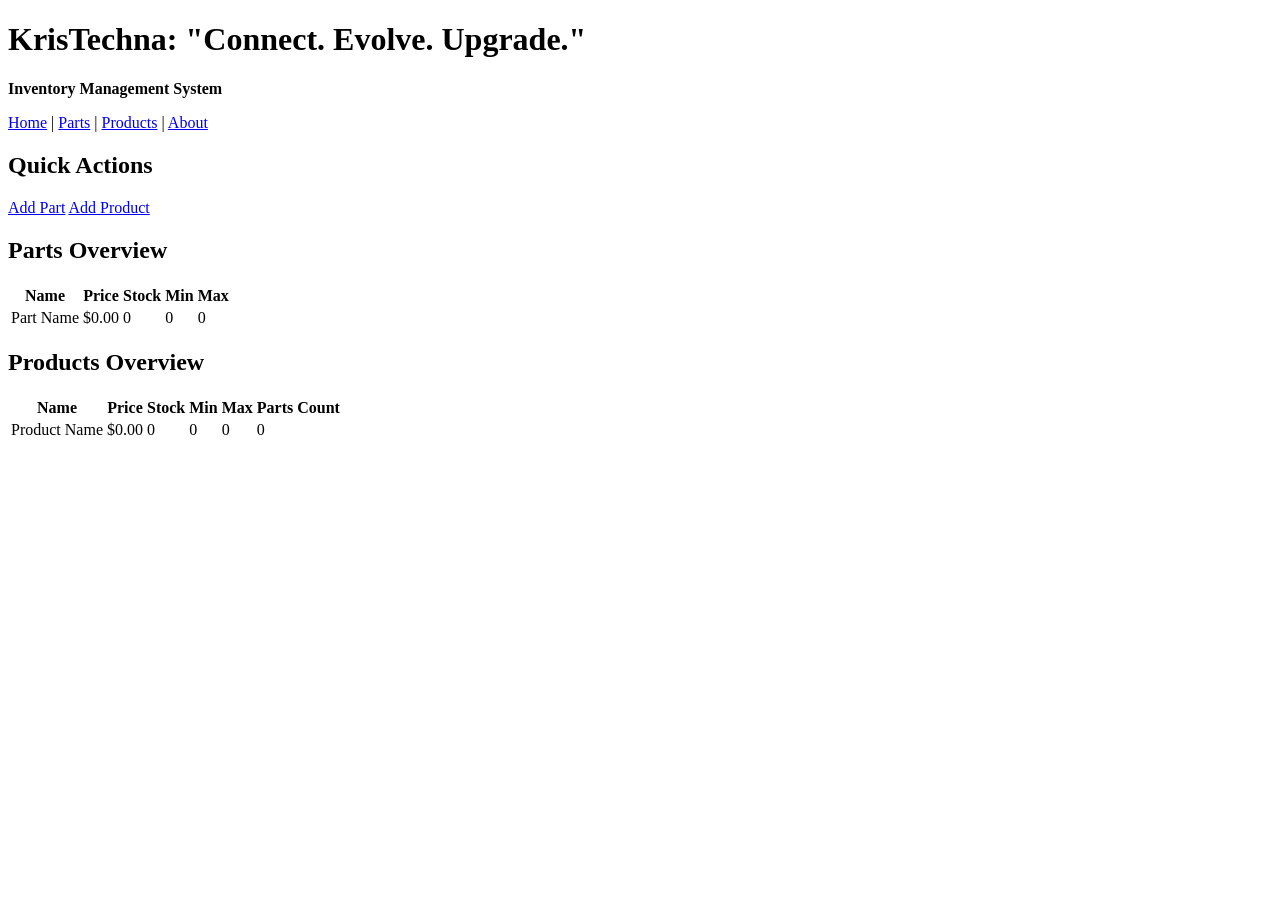
==== cs/src/main/resources/templates/index.html @ b6003771 "feat: Complete Spring Boot Inventory Management System - Full CRUD operations for Parts and Products" ====
<!DOCTYPE html>
<html xmlns:th="http://www.thymeleaf.org">
<head>
    <title>KrisTechna</title>
    <link rel="stylesheet" href="/style.css">
</head>
<body>
<div class="container">
    <h1>KrisTechna: "Connect. Evolve. Upgrade."</h1>
    <p><strong>Inventory Management System</strong></p>

    <div class="nav">
        <a href="/">Home</a> |
        <a href="/parts">Parts</a> |
        <a href="/products">Products</a> |
        <a href="/about">About</a>
    </div>

    <h2>Quick Actions</h2>
    <div class="actions">
        <a href="/parts/chooseType" class="btn">Add Part</a>
        <a href="/products/add" class="btn">Add Product</a>
    </div>

    <h2>Parts Overview</h2>
    <table>
        <tr><th>Name</th><th>Price</th><th>Stock</th><th>Min</th><th>Max</th></tr>
        <tr th:each="part : ${parts}">
            <td th:text="${part.name}">Part Name</td>
            <td th:text="'$' + ${part.price}">$0.00</td>
            <td th:text="${part.inv}">0</td>
            <td th:text="${part.minInventory}">0</td>
            <td th:text="${part.maxInventory}">0</td>
        </tr>
    </table>

    <h2>Products Overview</h2>
    <table>
        <tr><th>Name</th><th>Price</th><th>Stock</th><th>Min</th><th>Max</th><th>Parts Count</th></tr>
        <tr th:each="product : ${products}">
            <td th:text="${product.name}">Product Name</td>
            <td th:text="'$' + ${product.price}">$0.00</td>
            <td th:text="${product.inv}">0</td>
            <td th:text="${product.minInventory}">0</td>
            <td th:text="${product.maxInventory}">0</td>
            <td th:text="${product.parts.size()}">0</td>
        </tr>
    </table>
</div>
</body>
</html>
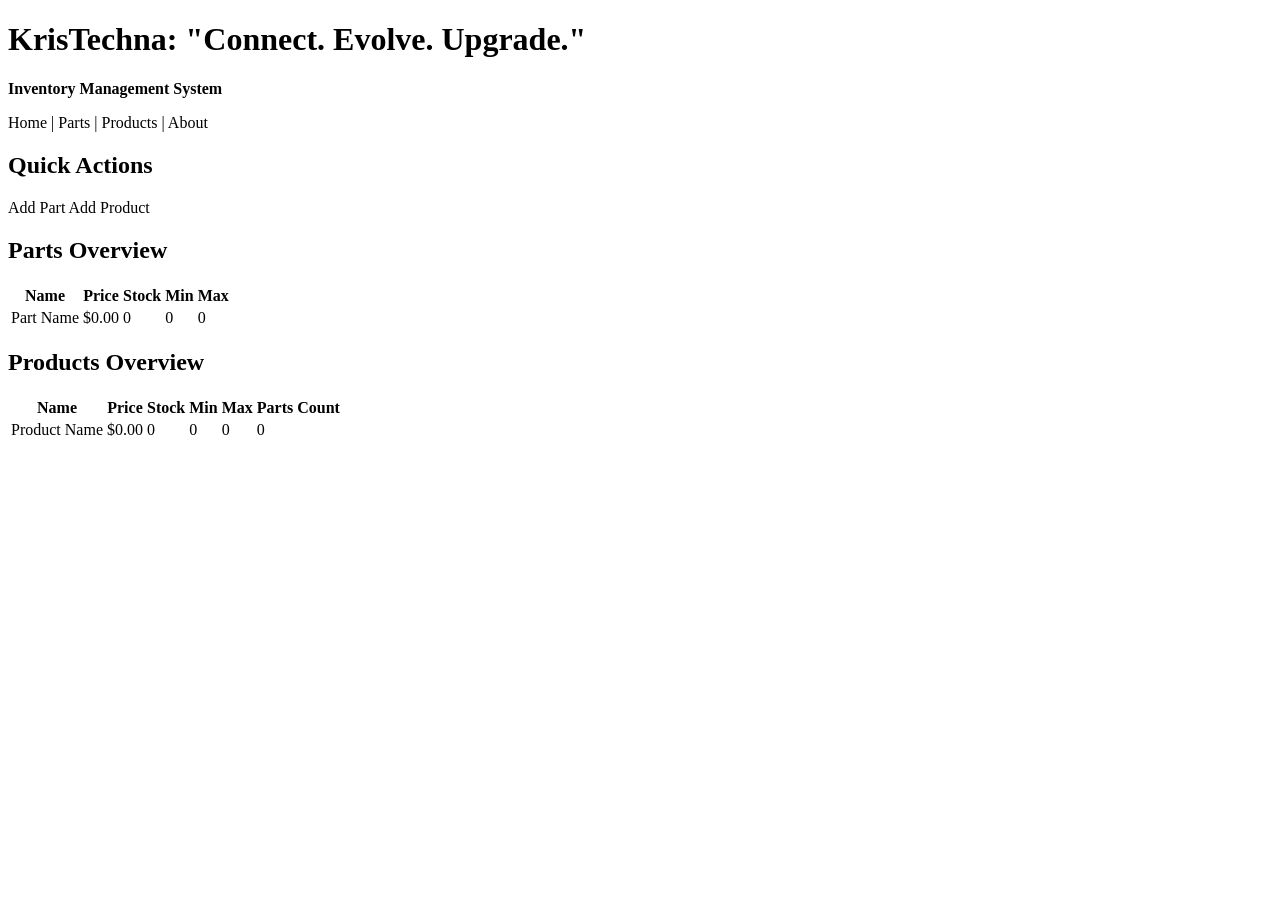
==== commit cc27abb5: "feat: Add multipack functionality and purchase flow - Added multipack fields to Part entity (multipa" ====
--- a/cs/src/main/resources/templates/index.html
+++ b/cs/src/main/resources/templates/index.html
@@ -10,21 +10,27 @@
     <p><strong>Inventory Management System</strong></p>
 
     <div class="nav">
-        <a href="/">Home</a> |
-        <a href="/parts">Parts</a> |
-        <a href="/products">Products</a> |
-        <a href="/about">About</a>
+        <a th:href="@{/}">Home</a> |
+        <a th:href="@{/parts}">Parts</a> |
+        <a th:href="@{/products}">Products</a> |
+        <a th:href="@{/about}">About</a>
     </div>
 
     <h2>Quick Actions</h2>
     <div class="actions">
-        <a href="/parts/chooseType" class="btn">Add Part</a>
-        <a href="/products/add" class="btn">Add Product</a>
+        <a th:href="@{/parts/chooseType}" class="btn">Add Part</a>
+        <a th:href="@{/products/add}" class="btn">Add Product</a>
     </div>
 
     <h2>Parts Overview</h2>
     <table>
-        <tr><th>Name</th><th>Price</th><th>Stock</th><th>Min</th><th>Max</th></tr>
+        <tr>
+            <th>Name</th>
+            <th>Price</th>
+            <th>Stock</th>
+            <th>Min</th>
+            <th>Max</th>
+        </tr>
         <tr th:each="part : ${parts}">
             <td th:text="${part.name}">Part Name</td>
             <td th:text="'$' + ${part.price}">$0.00</td>
@@ -36,7 +42,14 @@
 
     <h2>Products Overview</h2>
     <table>
-        <tr><th>Name</th><th>Price</th><th>Stock</th><th>Min</th><th>Max</th><th>Parts Count</th></tr>
+        <tr>
+            <th>Name</th>
+            <th>Price</th>
+            <th>Stock</th>
+            <th>Min</th>
+            <th>Max</th>
+            <th>Parts Count</th>
+        </tr>
         <tr th:each="product : ${products}">
             <td th:text="${product.name}">Product Name</td>
             <td th:text="'$' + ${product.price}">$0.00</td>
